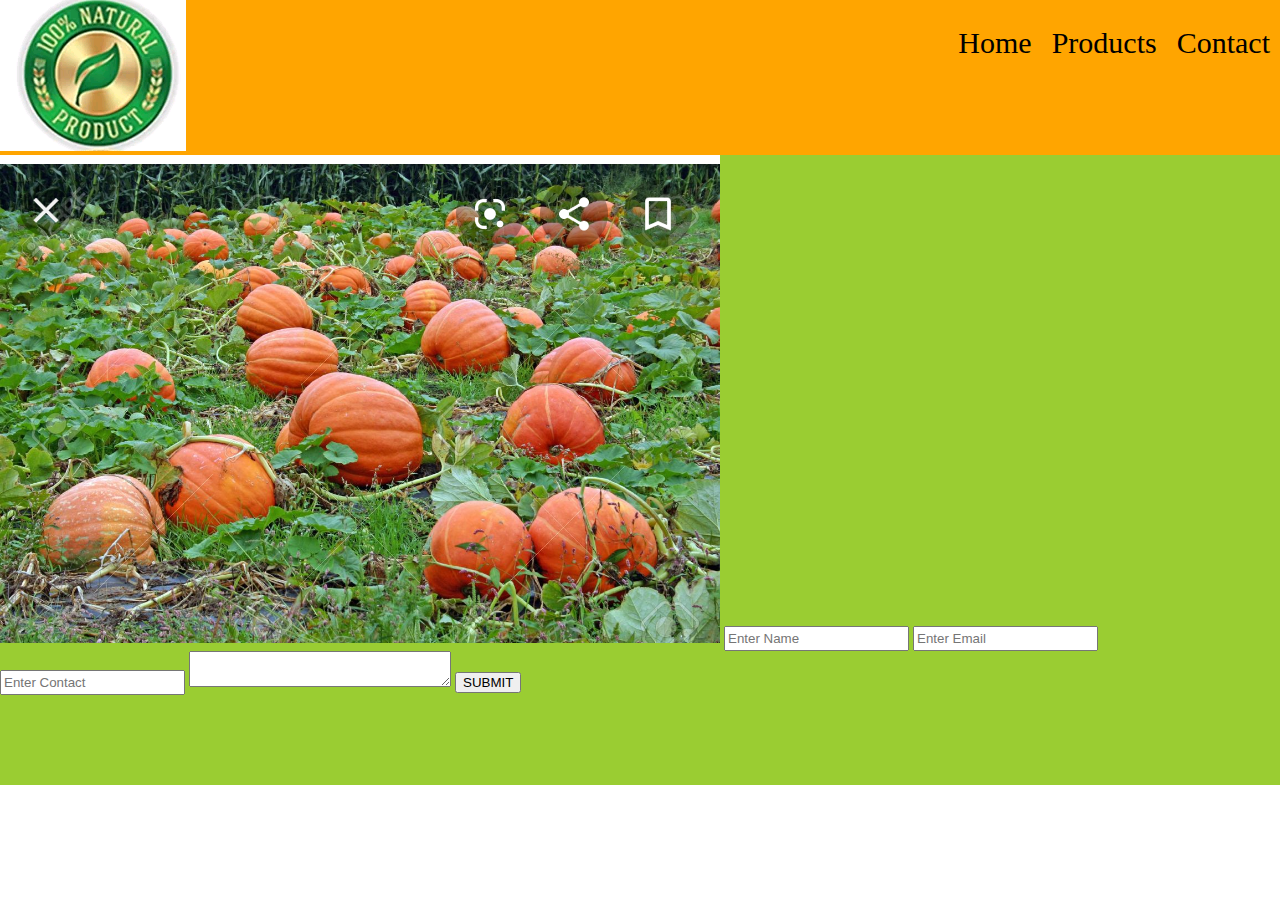
==== About.html @ eaacd1d9 "first commit" ====
<!DOCTYPE html>
<html lang="en">
<head>
    <meta charset="UTF-8">
    <meta name="viewport" content="width=device-width, initial-scale=1.0">
    <meta http-equiv="X-UA-Compatible" content="ie=edge">
    <link rel="stylesheet" href="styles.css">
    <title>Document</title>
</head>
<body>
        <nav>
                <div class="logo-container"> 
                    <img src="/for.PNG" alt="">
                </div>
                    <ul>
                        <li><a href="index.html">Home</a></li>
                        <li><a href="contact.html">Products</a></li>
                        <li><a href="about.html">Contact</a></li>
                    </ul>
                
            </nav>
            <section class="legend">
                    <img src="/see.png" alt="">
                    <input type="text" placeholder="Enter Name">
                    <input type="email" placeholder="Enter Email">
                    <input type="number" placeholder="Enter Contact">
                    <textarea name="message" id="message" cols="30" rows="2"></textarea>
                    <button>SUBMIT</button>
                </section>
            
        
   
</body>
</html>
---- styles.css ----
nav {
    background-color: orange;
    display: flex;
    justify-content: space-between;
}
ul {
    display: flex;
    flex-direction: row;
}
li {
    list-style: none;
    margin: 10px;
    font-size: 30px;

}
a {
    text-decoration: none;
    color: black;
}
#hero{
    background: yellowgreen;
    display: flex;
    justify-content: center;
    align-items: center;
    height: 80vh;
}
.legend{
    background-color: yellowgreen;
    height: 70vh;
    justify-content: space-between;

}
.legend input{
    height: 0.5cm;
}
#Product-img img{
    height: 60vh;
    margin: 20px;

   
    
}
#Product-img {
    background-color: yellowgreen;
    display: flex;
    justify-content: center;

}
body{
    padding: 0%;
    margin: 0%;
}
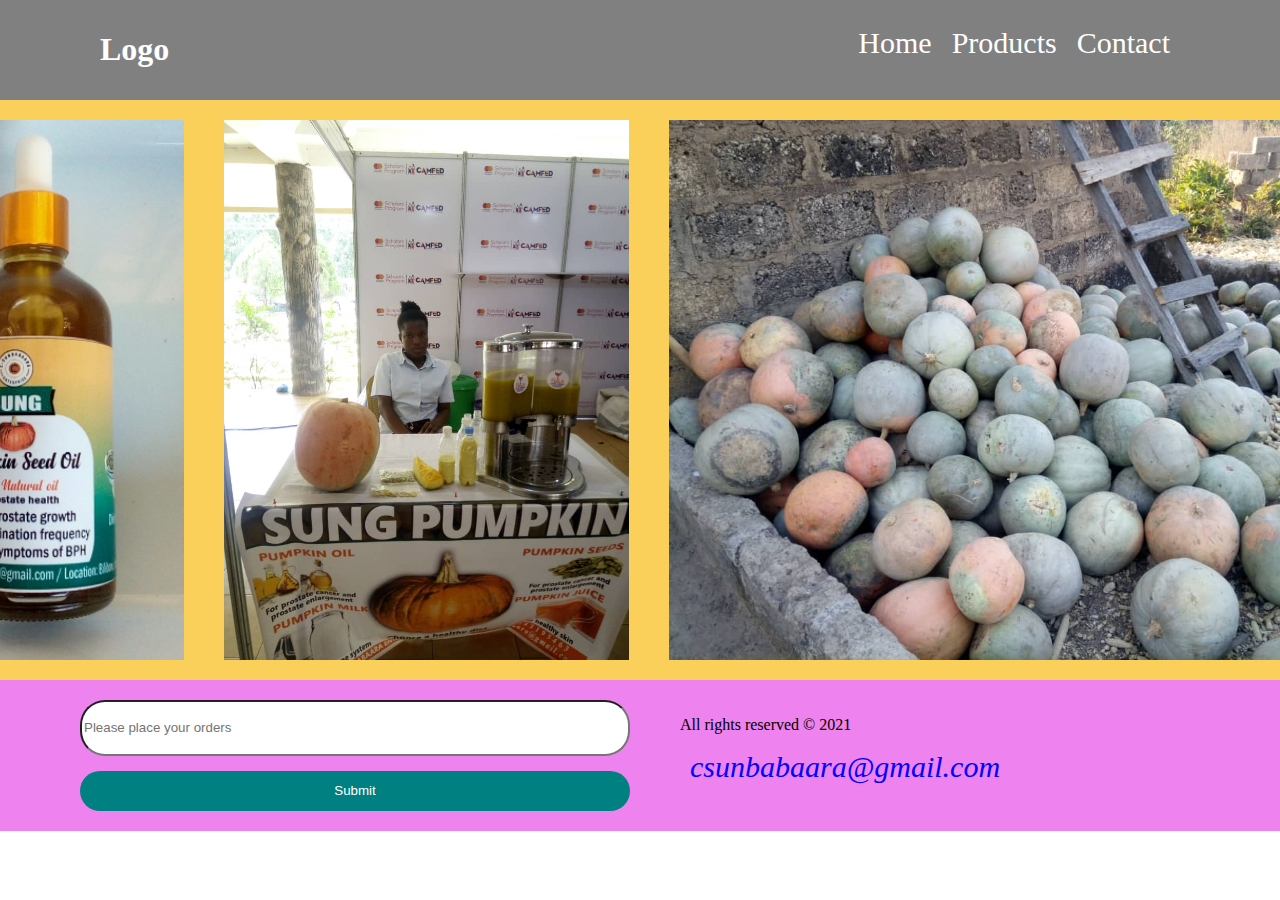
==== commit c31adfc4: "added" ====
--- a/About.html
+++ b/About.html
@@ -2,33 +2,35 @@
 <html lang="en">
 <head>
     <meta charset="UTF-8">
-    <meta name="viewport" content="width=device-width, initial-scale=1.0">
+    <meta name="viewport" content="width=, initial-scale=1.0">
     <meta http-equiv="X-UA-Compatible" content="ie=edge">
     <link rel="stylesheet" href="styles.css">
     <title>Document</title>
 </head>
 <body>
         <nav>
-                <div class="logo-container"> 
-                    <img src="/for.PNG" alt="">
-                </div>
+                <h1>Logo</h1>
                     <ul>
                         <li><a href="index.html">Home</a></li>
-                        <li><a href="contact.html">Products</a></li>
-                        <li><a href="about.html">Contact</a></li>
+                        <li><a href="about.html">Products</a></li>
+                        <li><a href="contact.html">Contact</a></li>
                     </ul>
                 
             </nav>
-            <section class="legend">
-                    <img src="/see.png" alt="">
-                    <input type="text" placeholder="Enter Name">
-                    <input type="email" placeholder="Enter Email">
-                    <input type="number" placeholder="Enter Contact">
-                    <textarea name="message" id="message" cols="30" rows="2"></textarea>
-                    <button>SUBMIT</button>
-                </section>
-            
-        
-   
+            <div id="Product-img">
+                <img src="/img/product 1.jpg" alt="">
+                <img src="/img/product 2.jpg" alt="">
+                <img src="/img/product 3.jpg" alt="">
+            </div>
+            <footer class="foot">
+                    <div id="hom">
+                    <input type="text" placeholder="Please place your orders" class="inp">
+                    <button>Submit</button>
+                 </div>
+                 <div class="rights">
+                     <p>All rights reserved &copy; 2021</p>
+                     <a href="mailto:csunbabaara@gmail.com" class="mail">csunbabaara@gmail.com</a>
+                 </div>
+                 </footer>
 </body>
 </html>--- a/styles.css
+++ b/styles.css
@@ -1,34 +1,40 @@
 nav {
-    background-color: orange;
+    background-color: gray;
     display: flex;
     justify-content: space-between;
+    padding: 10px 100px;
+    color: white;
 }
 ul {
     display: flex;
     flex-direction: row;
+    list-style: none;
 }
-li {
-    list-style: none;
+a {
     margin: 10px;
     font-size: 30px;
+    color: white;
+    text-decoration: none;
+  
+}
+
+#hero{
+    background: #facf5a;
+    display: flex;
+    padding: 10px 100px;
+    align-items: center;
+    height: 80vh;
+    color: black
+}
+.legend{
+    background-color:#facf5a ;
+    height: 80vh;
+    justify-content: space-between;
 
 }
-a {
-    text-decoration: none;
-    color: black;
-}
-#hero{
-    background: yellowgreen;
-    display: flex;
-    justify-content: center;
-    align-items: center;
-    height: 80vh;
-}
-.legend{
-    background-color: yellowgreen;
-    height: 70vh;
-    justify-content: space-between;
-
+#pic{
+    height: 80%;
+    padding: 0px 30px;
 }
 .legend input{
     height: 0.5cm;
@@ -36,17 +42,52 @@
 #Product-img img{
     height: 60vh;
     margin: 20px;
-
-   
-    
 }
 #Product-img {
-    background-color: yellowgreen;
+    background-color: #facf5a;
     display: flex;
     justify-content: center;
-
+}
+button{
+    background-color: teal;
+    height: 40px;
+    border-radius: 20px;
+    color: white;
+    border: none;
+}
+button:hover{
+    cursor: pointer;
+    
 }
 body{
     padding: 0%;
     margin: 0%;
+}
+.form-inp{
+    display: grid;
+    grid-gap: 10px;
+}
+#hom{
+display: grid;
+grid-gap: 15px;
+}
+.inp{
+    height: 50px;
+    border-radius: 25px;
+}
+.rights{
+    padding: 0px 30px;
+}
+.mail{
+    color: blue;
+    font-style: italic;
+}
+.foot{
+    display: grid;
+    grid-template-columns: 1fr 1fr;
+    grid-gap: 20px;
+}
+footer{
+    background-color: violet;
+    padding: 20px 80px;
 }